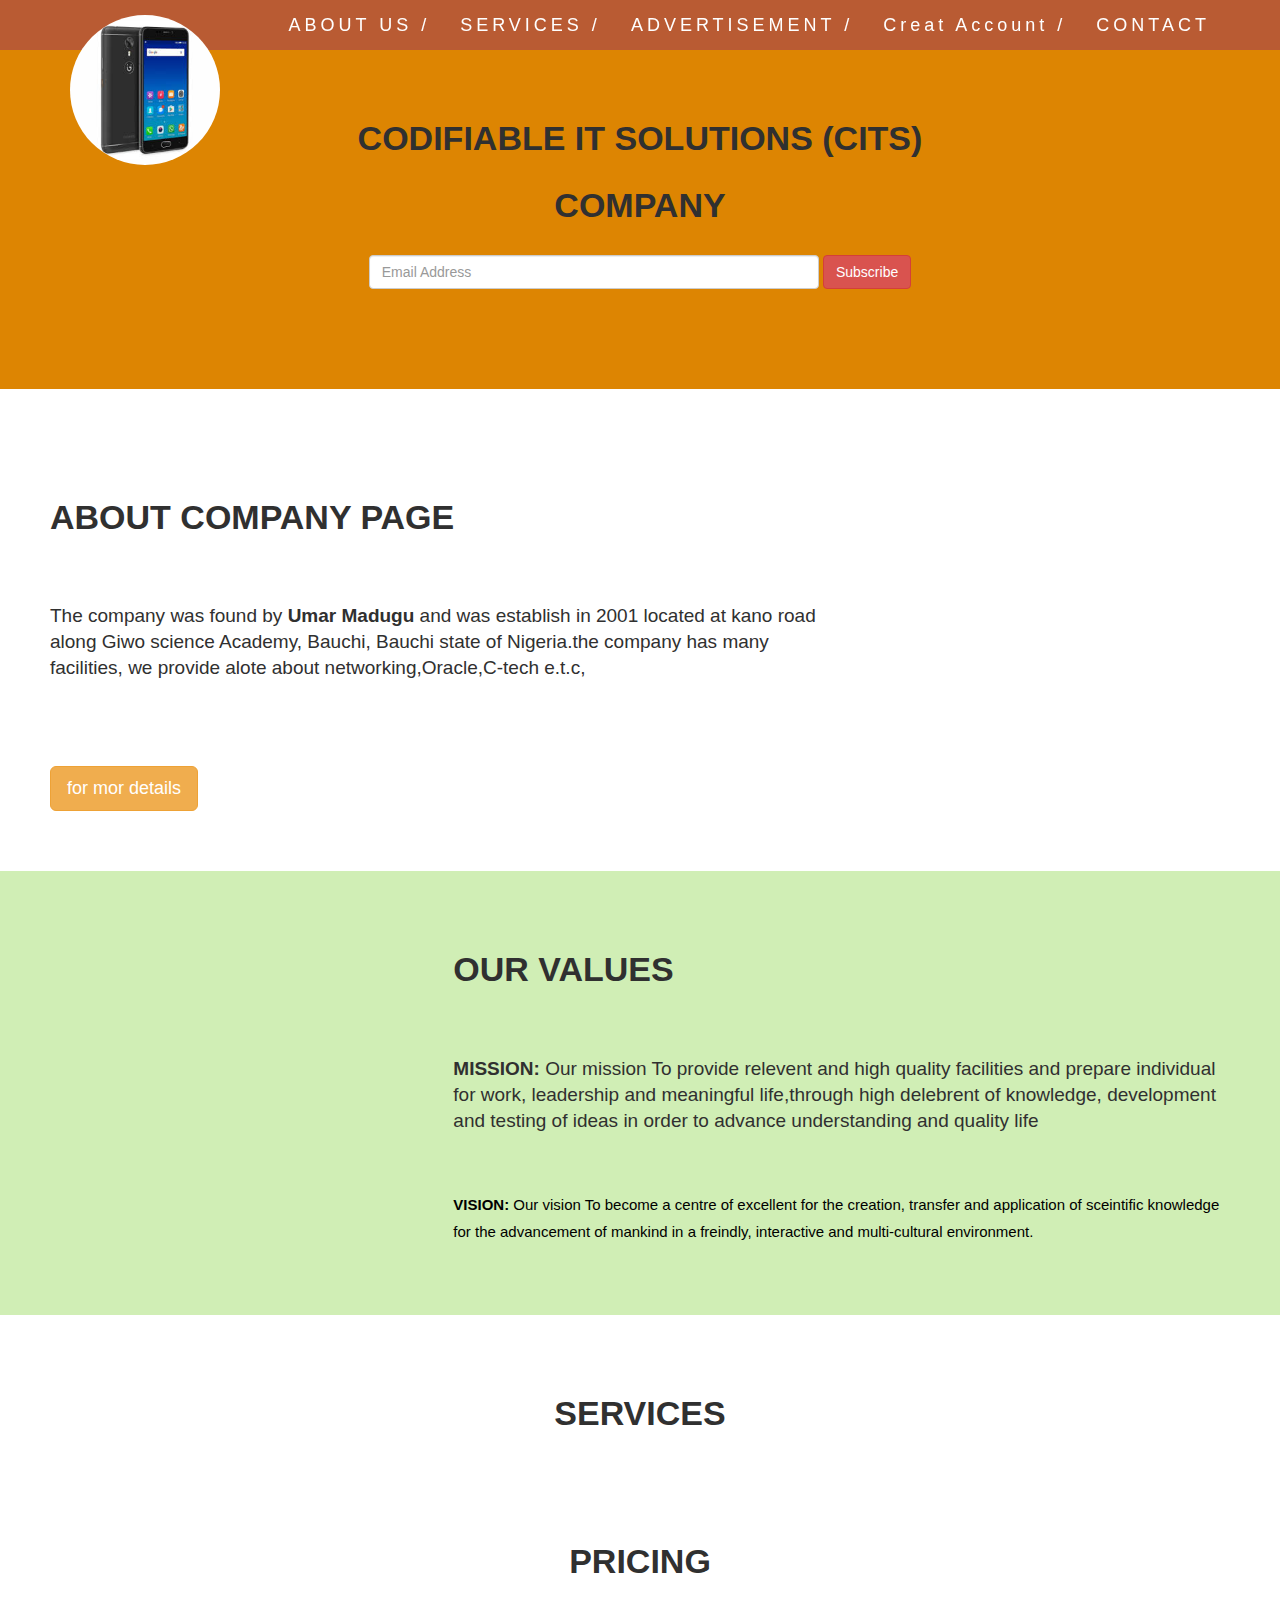
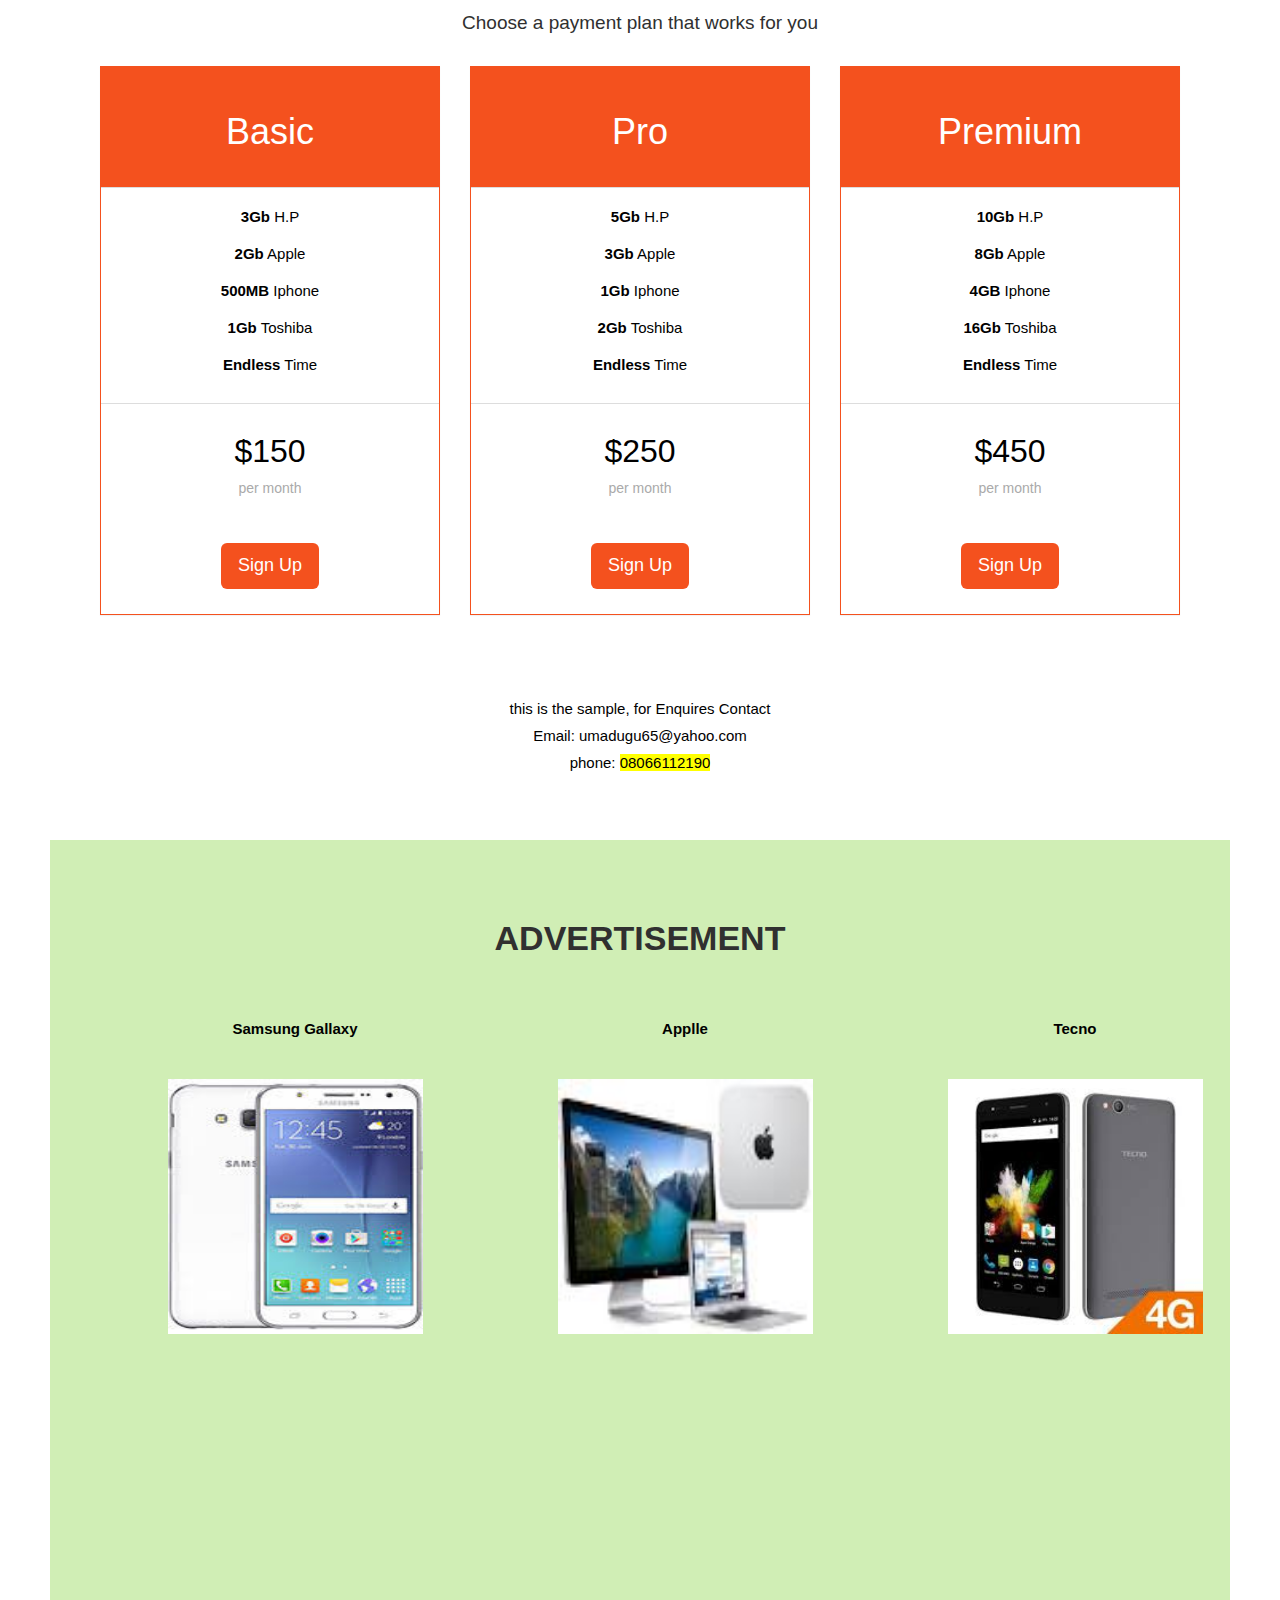
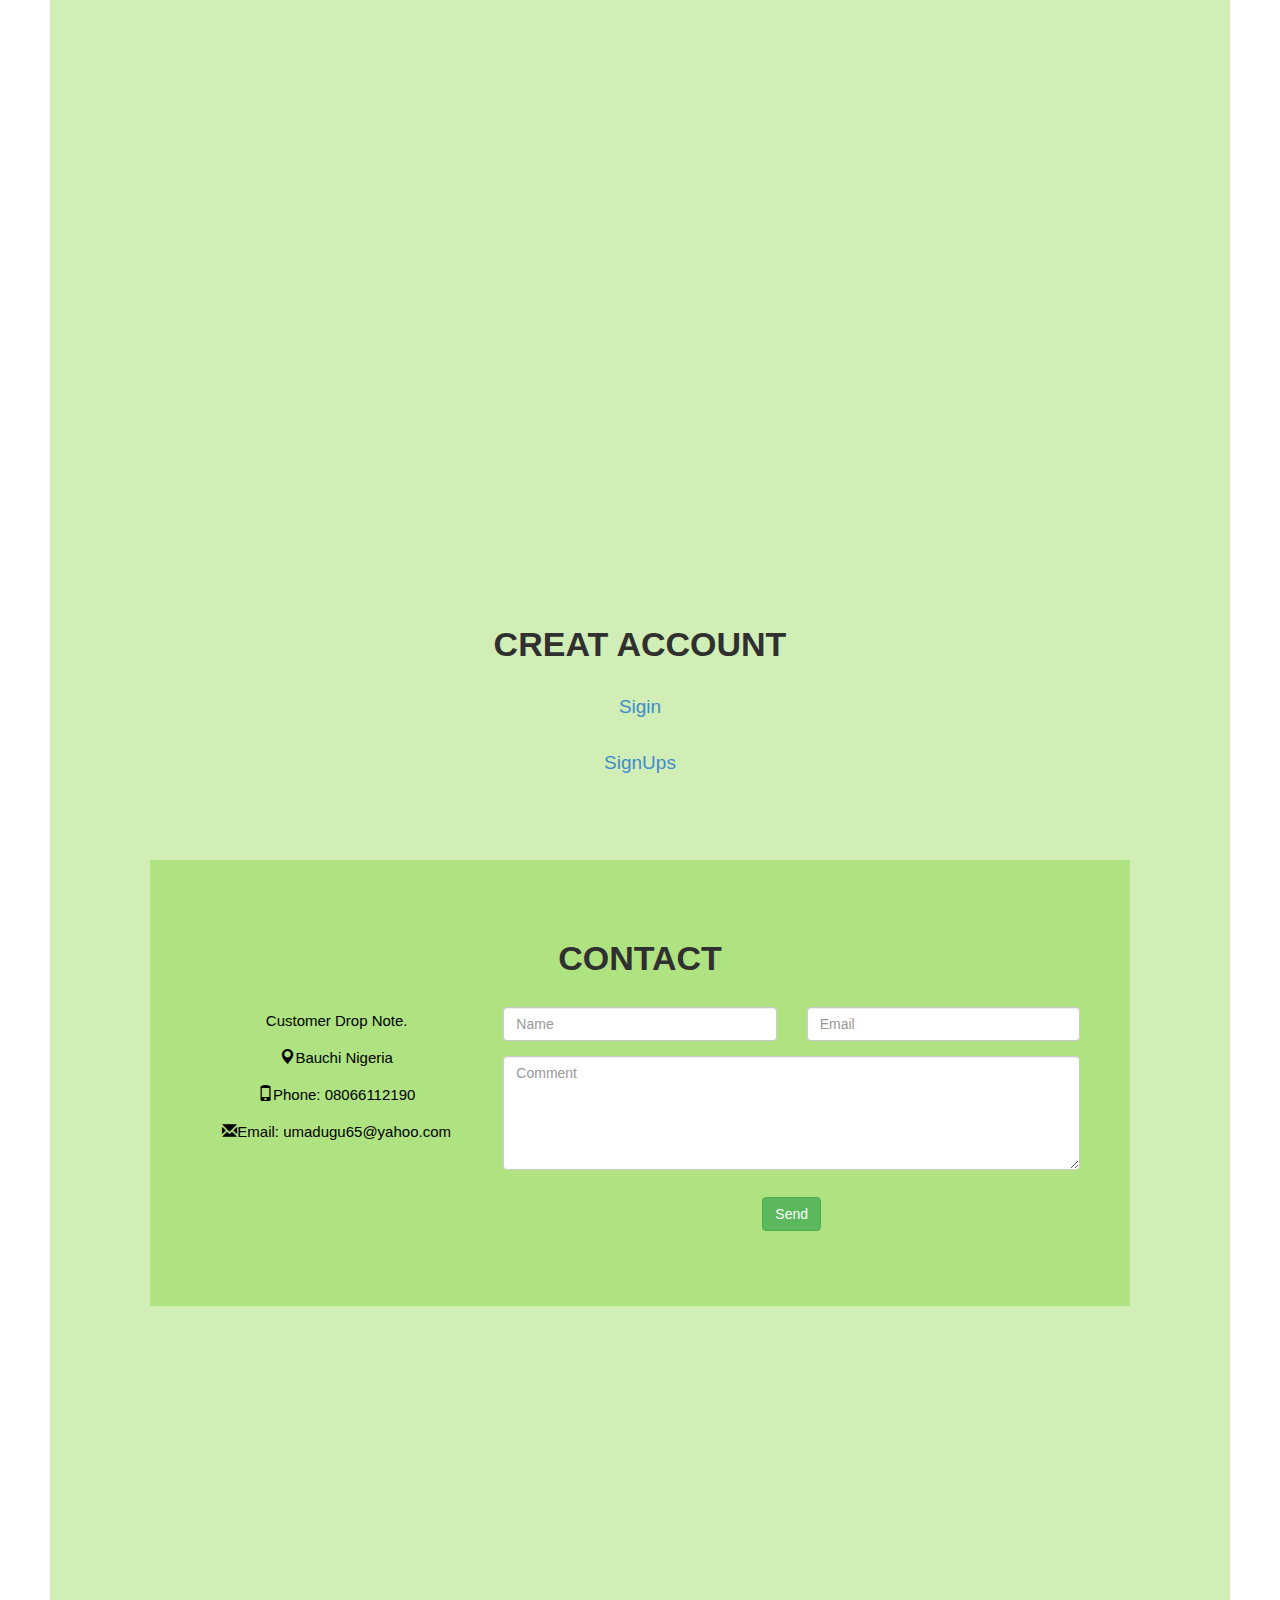
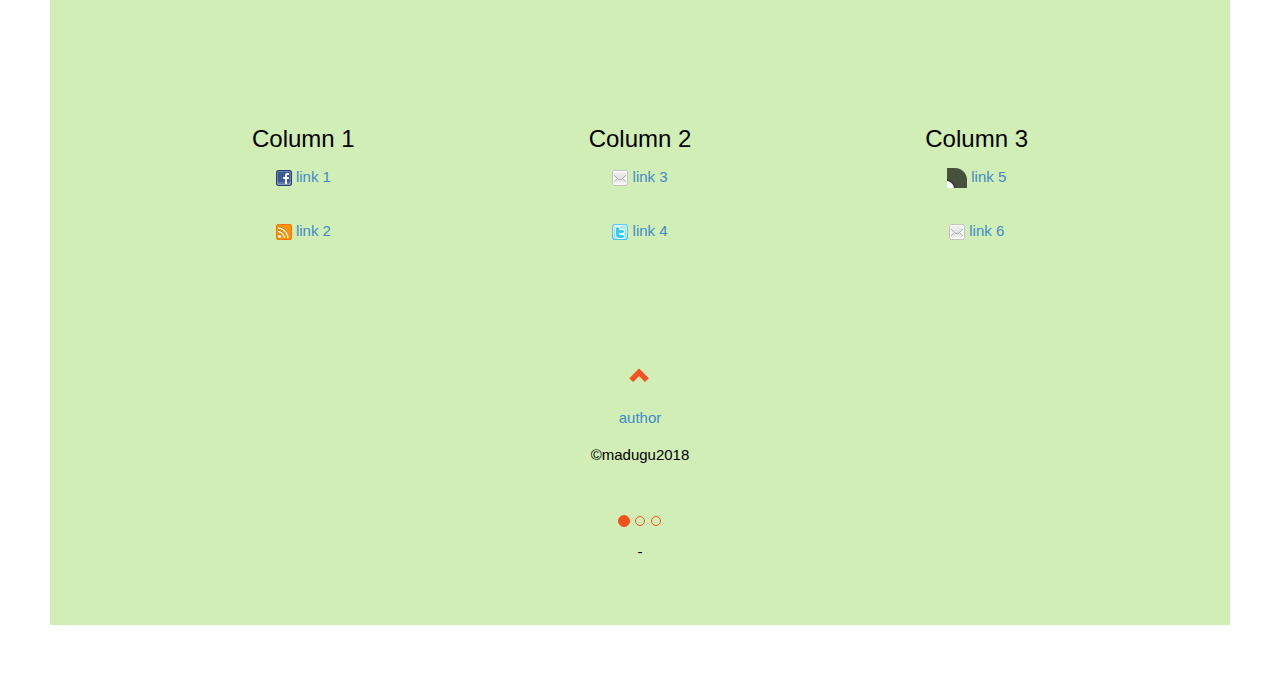
==== crc project/index.html @ 73ad7541 "initial repo file" ====
<!DOCTYPE html>
<html lang="en">
<head>
  <!-- Theme Made By www.w3schools.com - No Copyright -->
  <title> Codifiable IT Solutions (CITS)</title>
  <meta charset="utf-8">
  <meta name="viewport" content="width=device-width, initial-scale=1">
  <link rel="stylesheet" href="bootstrap-3.1.1-dist/css/bootstrap.css">
  <link href="bootstrap-3.1.1-dist/fonts/glyphicons-halflings-regular.svg">
  <link rel="stylesheet" href="bootstrap-3.1.1-dist/css/bootstrap.min.css">
  <link href="bootstrap-3.1.1-dist/fonts/glyphicons-halflings-regular.ttf">
  <script src="../../ajax.googleapis.com/ajax/libs/jquery/1.12.2/jquery.min.js"></script>
  <script src="../../maxcdn.bootstrapcdn.com/bootstrap/3.3.6/js/bootstrap.min.js"></script>
  <style>
  body {
      font: 400 15px Lato, sans-serif;
      line-height: 1.8;
      color: #000;
  }
  
  h2 {
      font-size: 34px;
      text-transform: uppercase;
      color: #303030;
      font-weight: 600;
      margin-bottom: 30px;
  }
  h4 {
      font-size: 19px;
      line-height: 1.375em;
      color: #303030;
      font-weight: 400;
      margin-bottom: 30px;
  }  
  .jumbotron {
      background-color: #dd8502;
      color: #fff;
      padding: 100px 25px;
      font-family: Montserrat, sans-serif;
  }
  .container-fluid {
      padding: 60px 50px;
  }
  .bg-grey {
      background-color: rgba(100,200,10,0.30);
  }
  .logo-small {
      color: #dd8502;
      font-size: 50px;
  }
  .logo {
	  display:none;
      color: #000;
      font-size: 200px;
  }
  .thumbnail {
      padding: 0 0 15px 0;
      border: none;
      border-radius: 0;
  }
  .thumbnail img {
      width: 100%;
      height: 100%;
      margin-bottom: 10px;
  }
  .carousel-control.right, .carousel-control.left {
      background-image: none;
      color: #f4511e;
  }
  .carousel-indicators li {
      border-color: #f4511e;
  }
  .carousel-indicators li.active {
      background-color: #f4511e;
  }
  .item h4 {
      font-size: 19px;
      line-height: 1.375em;
      font-weight: 400;
      font-style: italic;
      margin: 70px 0;
  }
  .item span {
      font-style: normal;
  }
  .panel {
      border: 1px solid #f4511e; 
      border-radius:0 !important;
      transition: box-shadow 0.5s;
  }
  .panel:hover {
      box-shadow: 5px 0px 40px rgba(0,0,0, .2);
  }
  .panel-footer .btn:hover {
      border: 1px solid #f4511e;
      background-color: #fff !important;
      color: #f4511e;
  }
  .panel-heading {
      color: #fff !important;
      background-color: #f4511e !important;
      padding: 25px;
      border-bottom: 1px solid transparent;
      border-top-left-radius: 0px;
      border-top-right-radius: 0px;
      border-bottom-left-radius: 0px;
      border-bottom-right-radius: 0px;
  }
  .panel-footer {
      background-color: white !important;
  }
  .panel-footer h3 {
      font-size: 32px;
  }
  .panel-footer h4 {
      color: #aaa;
      font-size: 14px;
  }
  .panel-footer .btn {
      margin: 15px 0;
      background-color: #f4511e;
      color: #fff;
  }
  .navbar {
      margin-bottom: 0;
      background-color: rgba(150,50,100,0.50);
      z-index: 9999;
      border: 0;
      font-size: 18px !important;
      line-height: 1.42857143 !important;
      letter-spacing: 4px;
      border-radius: 0;
      font-family: Montserrat, sans-serif;
  }
  .navbar li a, .navbar .navbar-brand {
      color: #fff !important;
	  border-radius:10px;
  }
  .navbar-nav li a:hover, .navbar-nav li.active a {
      color: #f4511e !important;
      background-color: #000 !important;
  }
  .navbar-default .navbar-toggle {
      border-color: transparent;
      color: #fff !important;
  }
  footer .glyphicon {
      font-size: 20px;
      margin-bottom: 20px;
      color: #f4511e;
  }
  .slideanim {visibility:hidden;}
  .slide {
      animation-name: slide;
      -webkit-animation-name: slide;
      animation-duration: 1s;
      -webkit-animation-duration: 1s;
      visibility: visible;
  }
  @keyframes slide {
    0% {
      opacity: 0;
      -webkit-transform: translateY(70%);
    } 
    100% {
      opacity: 1;
      -webkit-transform: translateY(0%);
    }
  }
  @-webkit-keyframes slide {
    0% {
      opacity: 0;
      -webkit-transform: translateY(70%);
    } 
    100% {
      opacity: 1;
      -webkit-transform: translateY(0%);
    }
  }
  @media screen and (max-width: 768px) {
    .col-sm-4 {
      text-align: center;
      margin: 25px 0;
	  color:#000;
    }
    .btn-lg {
        width: 100%;
        margin-bottom: 35px;
    }
  }
  @media screen and (max-width: 480px) {
    .logo {
        font-size: 150px;
    }
  }
  </style>
</head>
<body id="myPage" data-spy="scroll" data-target=".navbar" data-offset="60">

<nav class="navbar navbar-default navbar-fixed-top">
  <div class="container">
    <div class="navbar-header">
      <button type="button" class="navbar-toggle" data-toggle="collapse" data-target="#myNavbar">
        <span class="icon-bar"></span>
        <span class="icon-bar"></span>
        <span class="icon-bar"></span>                        
      </button>
      <a class="navbar-brand" href="#myPage"><img src="images/download (2).jpg" width="150" height="150" style=" border-radius:50%;"></a>
    </div>
    <div class="collapse navbar-collapse" id="myNavbar">
      <ul class="nav navbar-nav navbar-right">
        <li><a href="#about">ABOUT US /</a></li>
        <li><a href="#services">SERVICES /</a></li>
        <li><a href="#portfolio">ADVERTISEMENT /</a></li>
        <li><a href="#pricing">Creat Account /</a></li>
        <li><a href="#contact">CONTACT </a></li>
      </ul>
    </div>
  </div>
</nav>

<div class="jumbotron text-center">
<h2>  Codifiable IT Solutions (CITS)</h2>

  <h2>Company</h2> 
  
  <form class="form-inline">
    <input type="email" class="form-control" size="50" placeholder="Email Address" required>
    <button type="submit" class="btn btn-danger">Subscribe</button>
  </form>
</div>

<!-- Container (About Section) -->
<div id="about" class="container-fluid">
  <div class="row">
    <div class="col-sm-8">
      <h2>About Company Page</h2><br>
      <h4>The company was found by <strong>Umar Madugu</strong> and was establish in 2001 located at kano road along Giwo science Academy, Bauchi, Bauchi state of Nigeria.the company has many facilities, we provide alote about networking,Oracle,C-tech e.t.c, </h4><br>
      
      <br><button class="btn btn-warning btn-lg">for mor details</button>
    </div>
    <div class="col-sm-4">
      <span class="glyphicon glyphicon-signal logo"></span>
    </div>
  </div>
</div>

<div class="container-fluid bg-grey">
  <div class="row">
    <div class="col-sm-4">
      <span class="glyphicon glyphicon-globe logo slideanim"></span>
    </div>
    <div class="col-sm-8">
      <h2>Our Values</h2><br>
      <h4><strong>MISSION:</strong> Our mission To provide relevent and high quality facilities and prepare individual for work, leadership and meaningful life,through high delebrent of knowledge, development and testing of ideas in order to advance understanding and quality life</h4><br>
      <p><strong>VISION:</strong> Our vision To become a centre of excellent for the creation, transfer and application of sceintific knowledge for the advancement of mankind in a freindly, interactive and multi-cultural environment.</p>
    </div>
  </div>

</div>

<!-- Container (Services Section) -->
<div id="services" class="container-fluid text-center">
  <h2>SERVICES</h2>
  
  <!-- Container (Pricing Section) -->
<div class="container-fluid">
  <div class="text-center">
    <h2>Pricing</h2>
    <h4>Choose a payment plan that works for you</h4>
  </div>
  <div class="row">
    <div class="col-sm-4 col-xs-12">
      <div class="panel panel-default text-center">
        <div class="panel-heading">
          <h1>Basic</h1>
        </div>
        <div class="panel-body">
          <p><strong>3Gb</strong> H.P</p>
          <p><strong>2Gb</strong> Apple</p>
          <p><strong>500MB</strong> Iphone</p>
          <p><strong>1Gb</strong> Toshiba</p>
          <p><strong>Endless</strong> Time</p>
        </div>
        <div class="panel-footer">
          <h3>$150</h3>
          <h4>per month</h4>
          <button class="btn btn-lg">Sign Up</button>
        </div>
      </div>      
    </div>     
    <div class="col-sm-4 col-xs-12">
      <div class="panel panel-default text-center">
        <div class="panel-heading">
          <h1>Pro</h1>
        </div>
        <div class="panel-body">
           <p><strong>5Gb</strong> H.P</p>
          <p><strong>3Gb</strong> Apple</p>
          <p><strong>1Gb</strong> Iphone</p>
          <p><strong>2Gb</strong> Toshiba</p>
          <p><strong>Endless</strong> Time</p>
        </div>
        <div class="panel-footer">
          <h3>$250</h3>
          <h4>per month</h4>
          <button class="btn btn-lg">Sign Up</button>
        </div>
      </div>      
    </div>       
    <div class="col-sm-4 col-xs-12">
      <div class="panel panel-default text-center">
        <div class="panel-heading">
          <h1>Premium</h1>
        </div>
        <div class="panel-body">
           <p><strong>10Gb</strong> H.P</p>
          <p><strong>8Gb</strong> Apple</p>
          <p><strong>4GB</strong> Iphone</p>
          <p><strong>16Gb</strong> Toshiba</p>
          <p><strong>Endless</strong> Time</p>
        </div>
        <div class="panel-footer">
          <h3>$450</h3>
          <h4>per month</h4>  <button class="btn btn-lg">Sign Up</button>
        </div>
      </div>      
    </div>    
  </div>
</div>
<p>this is the sample, for Enquires Contact  <br> Email: <stron>umadugu65@yahoo.com<br> phone: <mark>08066112190</mark></strong></p>
<br>
<br>

  
  

<!-- Container (Advertisement Section) -->
<div id="portfolio" class="container-fluid text-center bg-grey">
  <h2>Advertisement</h2><br>
  
  
<div class="container text-center">
  <div class="row">
    <div class="col-sm-4">
      <p><strong>Samsung Gallaxy</strong></p><br>
      <img src="images/images (2).jpg" alt="Random Name" width="255" height="255">
    </div>
    <div class="col-sm-4">
      <p><strong>Applle</strong></p><br>
      <img src="images/images-20.jpeg" alt="Random Name" width="255" height="255">
    </div>
    <div class="col-sm-4">
      <p><strong>Tecno</strong></p><br>
      <img src="images/download.jpg" alt="Random Name" width="255" height="255">
    </div>
  </div>
</div>


  
  
  <div class="row text-center slideanim">
    <div class="col-sm-4">
      <div class="thumbnail">
      <img src="images/images (1).jpg" alt="Paris" width="400" height="300">
        <p><strong>Tecno</strong></p>
        <p>Yes, we built Tecno</p>
      </div>
    </div>
    <div class="col-sm-4">
      <div class="thumbnail">
        <img src="images/images (1).jpg" alt="New York" width="400" height="300">
        <p><strong>Samsung</strong></p>
        <p>We built Samsung</p>
      </div>
    </div>
    <div class="col-sm-4">
      <div class="thumbnail">
        <img src="images/images-20.jpeg" alt="San Francisco" width="400" height="300">
        <p><strong>Apple</strong></p>
        <p>We built Apple</p>
      </div>
    </div>
  </div><br>
  
  
  <div id="myCarousel" class="carousel slide text-center" data-ride="carousel">
    <!-- Indicators -->
    <ol class="carousel-indicators">
      <li data-target="#myCarousel" data-slide-to="0" class="active"></li>
      <li data-target="#myCarousel" data-slide-to="1"></li>
      <li data-target="#myCarousel" data-slide-to="2"></li>
    </ol>


<!-- Container (Pricing Section) -->
<div id="pricing" class="container-fluid">
  <div class="text-center">
    <h2>Creat Account</h2>
    <h4><a href="login.html">Sigin</a></h4>
    <h4><a href="SignUp.html">SignUps</a></h4>
  </div>
  <br>
  <br>
  
<!-- Container (Contact Section) -->
<div id="contact" class="container-fluid bg-grey">
  <h2 class="text-center">CONTACT</h2>
  
  <div class="row">
    <div class="col-md-4">
      <p>Customer Drop Note.</p>
      <p><span class="glyphicon glyphicon-map-marker"></span>Bauchi Nigeria</p>
      <p><span class="glyphicon glyphicon-phone"></span>Phone: 08066112190</p>
      <p><span class="glyphicon glyphicon-envelope"></span>Email: umadugu65@yahoo.com</p>
    </div>
    <div class="col-md-8">
      <div class="row">
        <div class="col-sm-6 form-group">
          <input class="form-control" id="name" name="name" placeholder="Name" type="text" required>
        </div>
        <div class="col-sm-6 form-group">
          <input class="form-control" id="email" name="email" placeholder="Email" type="email" required>
        </div>
      </div>
      <textarea class="form-control" id="comments" name="comments" placeholder="Comment" rows="5"></textarea>
      <br>
      <div class="row">
        <div class="col-md-12 form-group">
          <button class="btn btn-success" type="submit">Send</button>
        </div>
      </div>
    </div>
  </div>
</div>
<div id="googleMap" style="height:400px;width:100%;"></div>

  <div class="row">
    <div class="col-sm-4">
      <h3>Column 1</h3>
       <a href="#"><img src="icon/LINK2.PNG" />  link 1</a><br /><br/>
     <a href="#"><img src="icon/LINK3.PNG" />  link 2</a>

    </div>
    <div class="col-sm-4">
      <h3>Column 2</h3>
       <a href="#"><img src="icon/LINK1.PNG" />  link 3</a><br /><br />
   <a href="#"><img src="icon/LINK4.PNG" />  link 4</a>
    </div>
    <div class="col-sm-4">
      <h3>Column 3</h3> 
      <a href="#"><img src="icon/T_R.PNG" />    link 5</a><br /><br />
       <a href="#"><img src="icon/LINK1.PNG" />  link 6</a><br /> 
    </div>
  </div>
</div>



<footer class="container-fluid text-center">
  <a href="#myPage" title="To Home page">
    <span class="glyphicon glyphicon-chevron-up"></span>
  </a>
  <p><a href ="author.html">author</a></p>
  <p>&copymadugu2018<a href="../index.html" title="Visit (CITS)"></a></p>
</footer>-

</body>

</html>
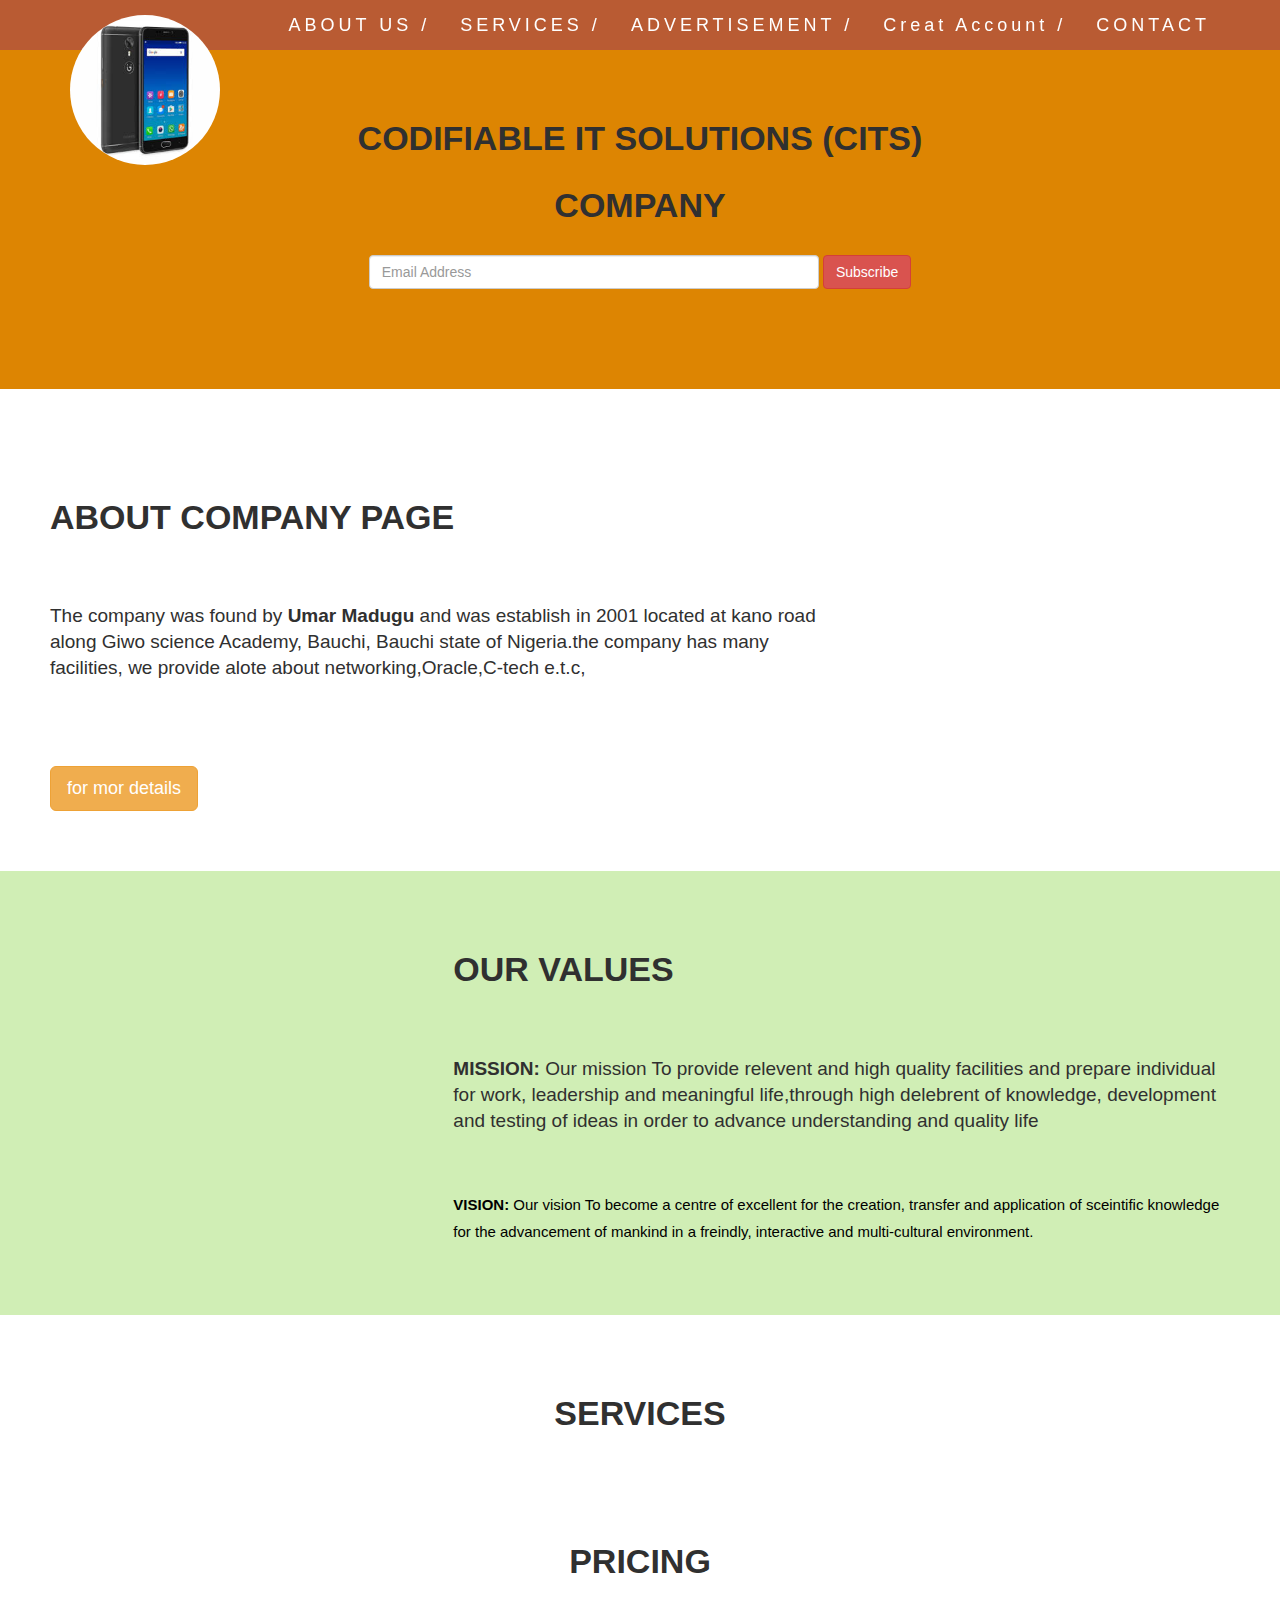
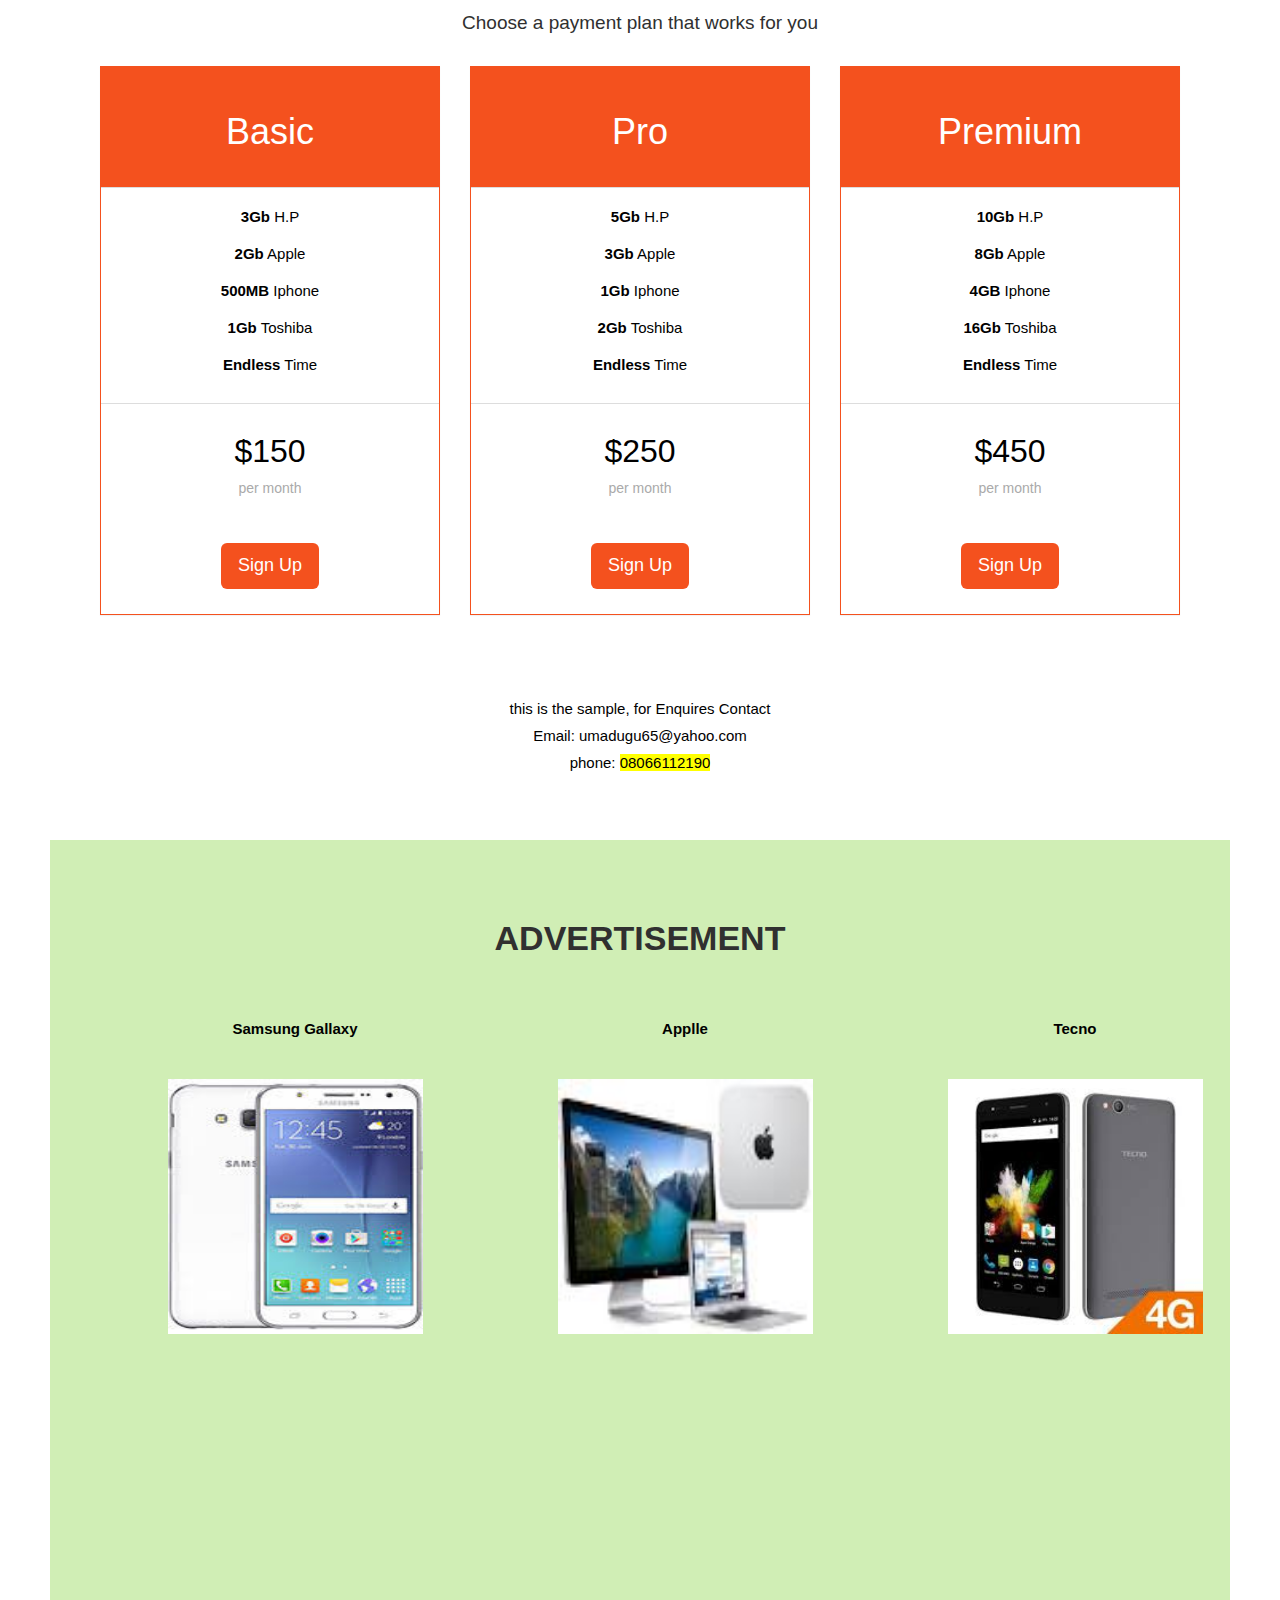
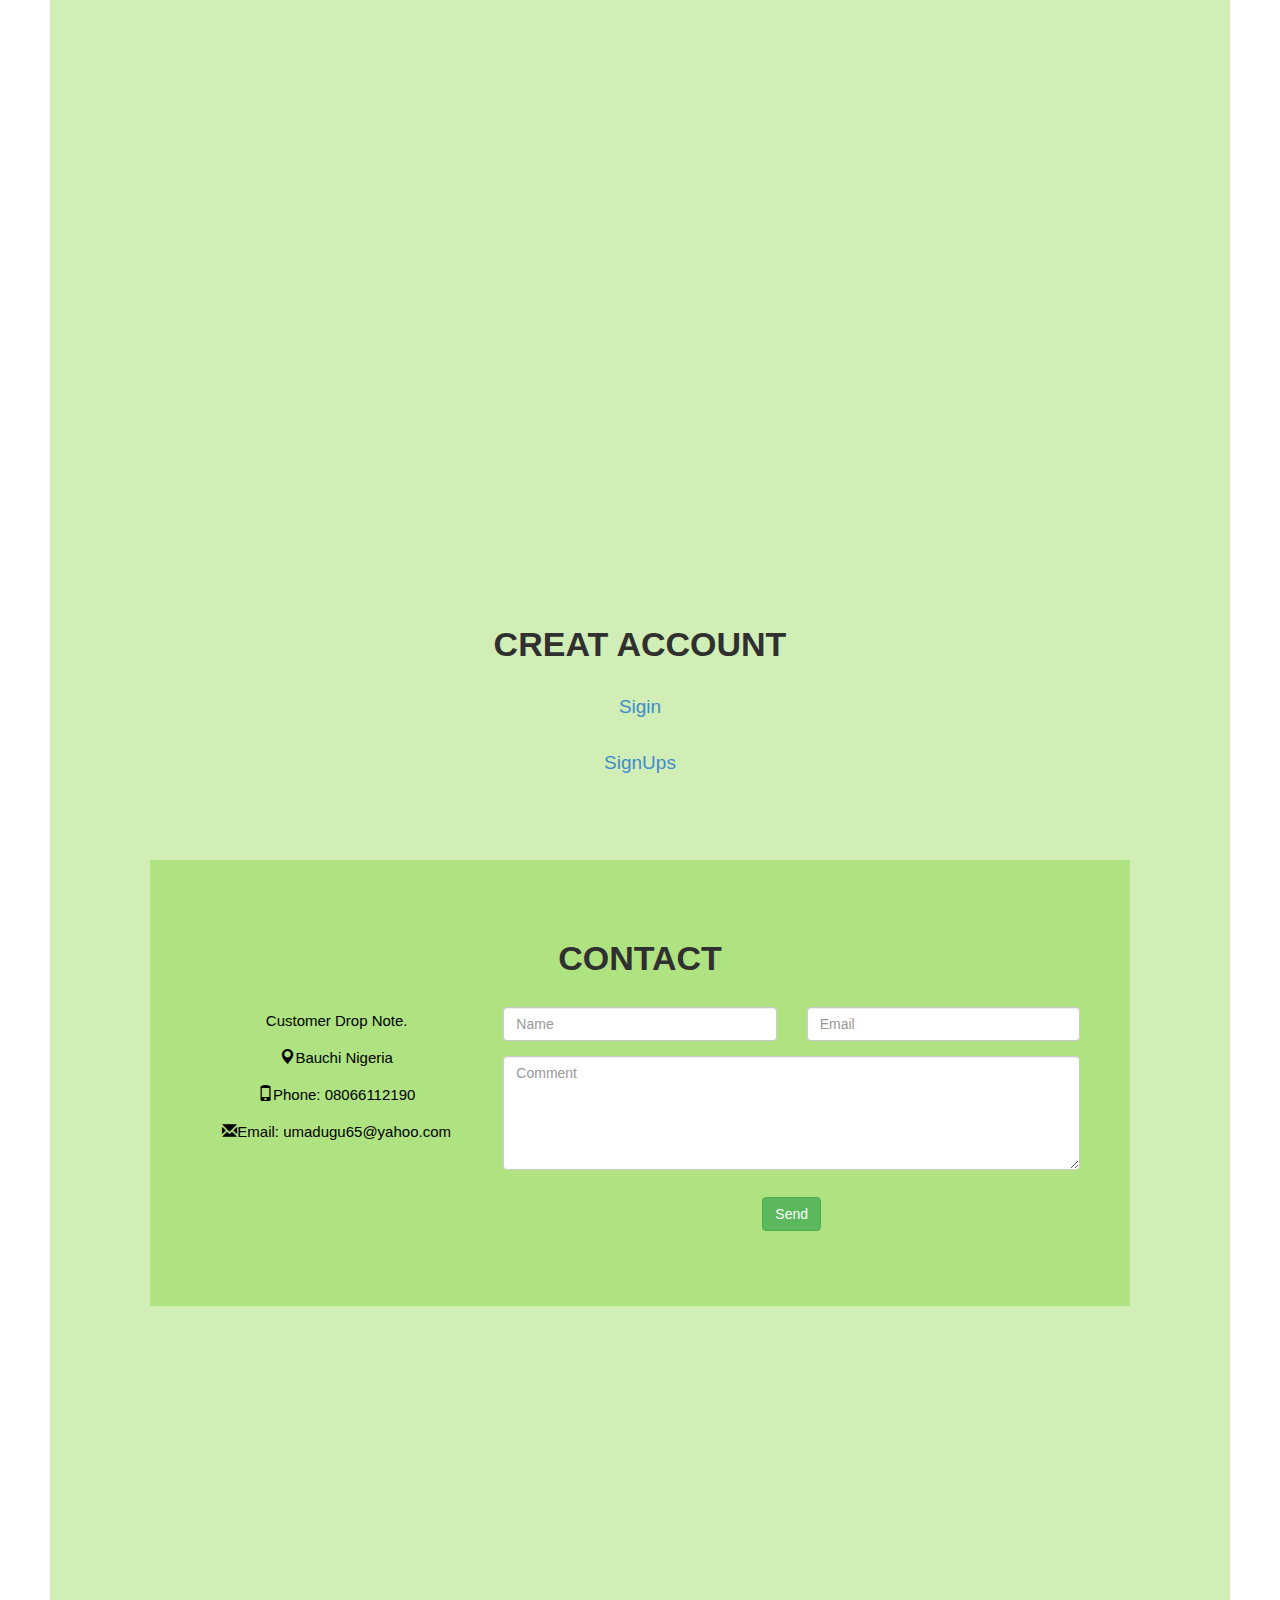
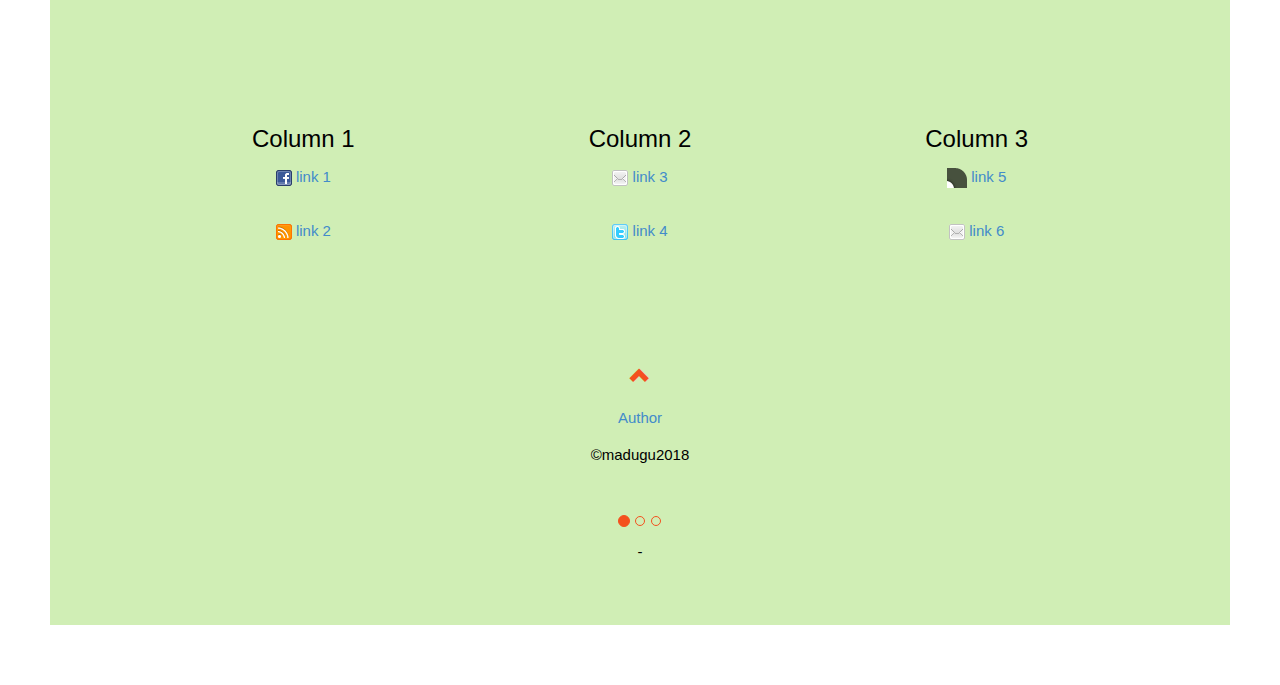
==== commit f8310289: "index edit" ====
--- a/crc project/index.html
+++ b/crc project/index.html
@@ -462,7 +462,7 @@
   <a href="#myPage" title="To Home page">
     <span class="glyphicon glyphicon-chevron-up"></span>
   </a>
-  <p><a href ="author.html">author</a></p>
+  <p><a href ="author.html">Author</a></p>
   <p>&copymadugu2018<a href="../index.html" title="Visit (CITS)"></a></p>
 </footer>-
 
